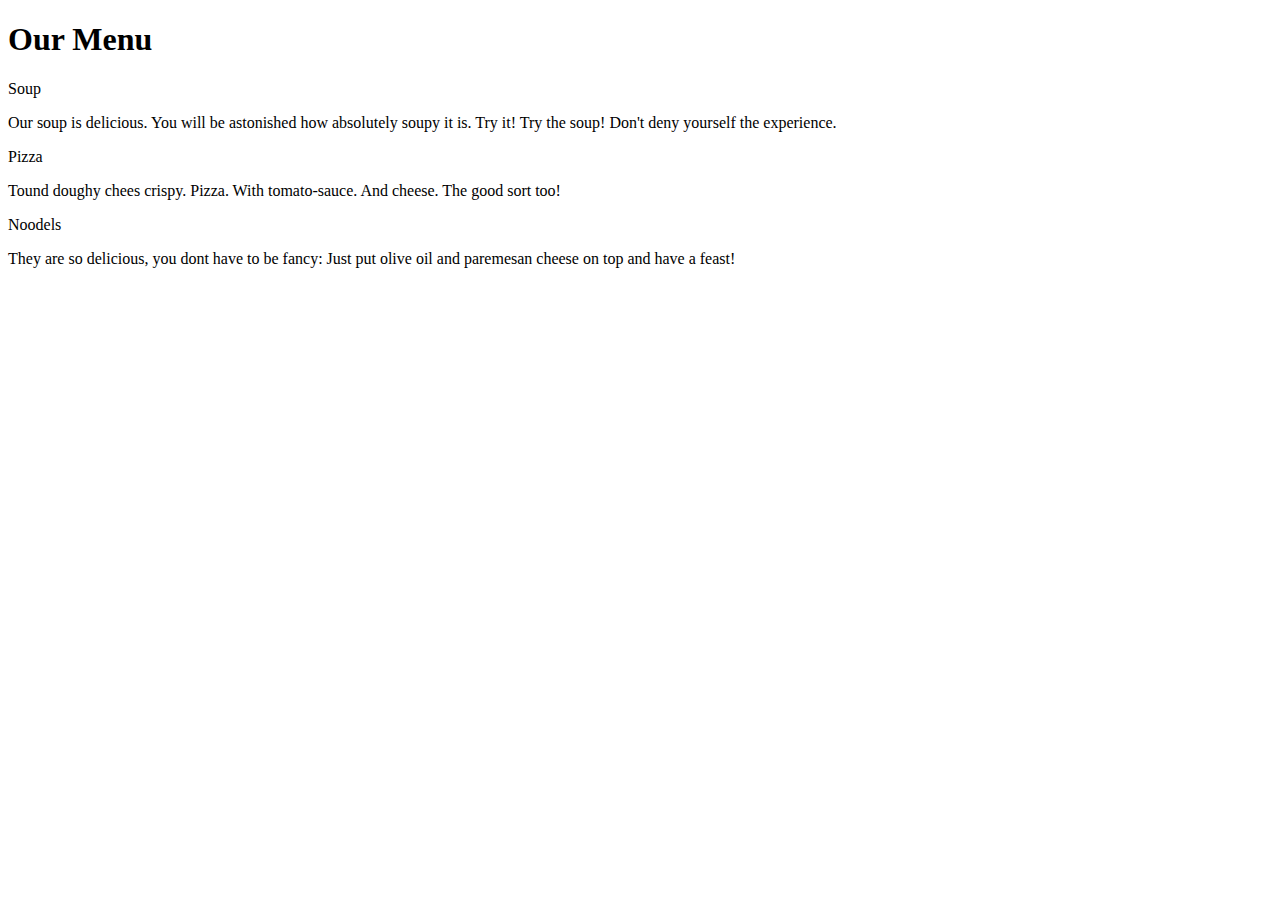
==== module2-solution/index.html @ e74d1fdf "added solution for first homework" ====
<!DOCTYPE html>
<head>
<link rel="stylesheet" href="styles.css">
</head>
<body>
<h1>
	Our Menu
</h1>
<div id="p1", class="dish">
	<div id="p1-inner", class="inner">
		<p id="p1-t", class="title">
		Soup
		</p>	
		<p id="p1-c", class="content">
		Our soup is delicious. You will be astonished how absolutely soupy it is. Try it! Try the soup! Don't deny yourself the experience.  
		</p>	
	</div>
</div>
<div id="p2", class="dish">
	<div id="p2-inner", class="inner">
		<p id="p2-t", class="title">Pizza</p>	
		<p id="p2-c", class="content">
		Tound doughy chees crispy. Pizza. With tomato-sauce. And cheese. The good sort too!  
		</p>	
	</div>
</div>
<div id="p3", class="dish">
	<div id="p3-inner", class="inner">
		<p id="p3-t", class="title">Noodels</p>	
		<p id="p3-c", class="content">
		They are so delicious, you dont have to be fancy: Just put olive oil and paremesan cheese on top and have a feast!  
		</p>	
	</div>
</div>
</body>
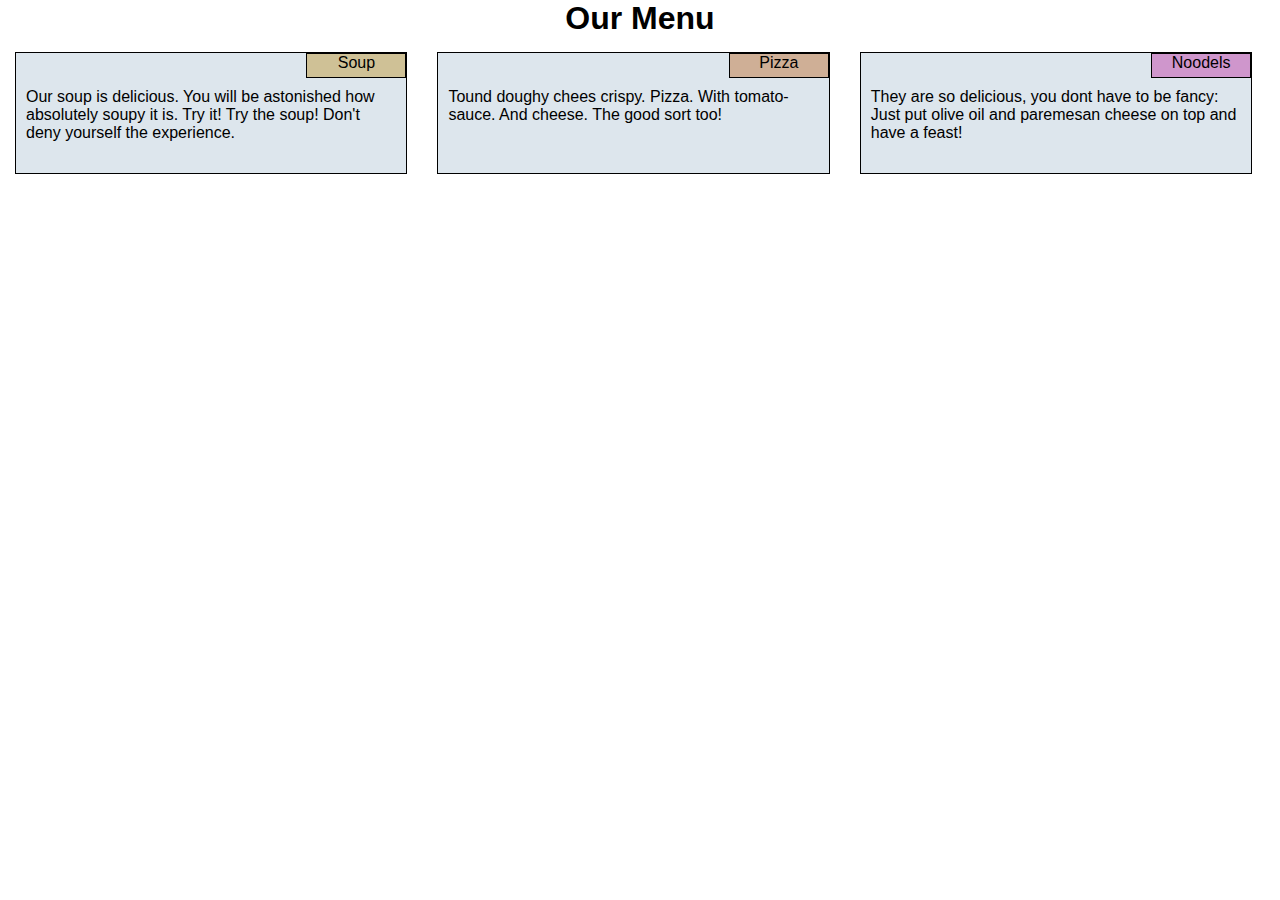
==== commit e1b6387e: "changed folders structure" ====
--- a/module2-solution/index.html
+++ b/module2-solution/index.html
@@ -1,6 +1,6 @@
 <!DOCTYPE html>
 <head>
-<link rel="stylesheet" href="styles.css">
+<link rel="stylesheet" href="./css/style.css">
 </head>
 <body>
 <h1>
--- a/module2-solution/css/style.css
+++ b/module2-solution/css/style.css
@@ -0,0 +1,60 @@
+* {
+	box-sizing: border-box;
+  	margin: 0;
+  	padding: 0;
+  	font-family: "Arial", sans-serif;
+}
+
+h1 {
+	text-align: center;
+}
+
+.title, .inner {
+  	border: 1px solid black;
+}
+
+.title {
+	position: absolute;
+	top:0;
+	right:0;
+  	width: 100px;
+  	height: 25px;
+  	text-align: center;
+}
+.content {  	
+	margin: 10px;
+	margin-top: 35px;
+	height: 75px;
+}
+.dish {	
+	padding: 15px;
+	float:left;
+	width: 33%;
+}
+.inner {
+	position: relative;
+	background-color: #DDE6ED;
+}
+@media (min-width: 768px) and (max-width: 991px){
+	.dish {
+		width: 50%;
+	}
+	#p3 {
+		width: 100%;
+	}
+}
+
+@media (max-width: 767px){
+	.dish{
+		width: 100%;
+	}
+}
+#p1-t {
+	background-color: #cfc196;
+}
+#p2-t {
+	background-color: #cfaf96;
+}
+#p3-t {
+	background-color: #cf96cc;
+}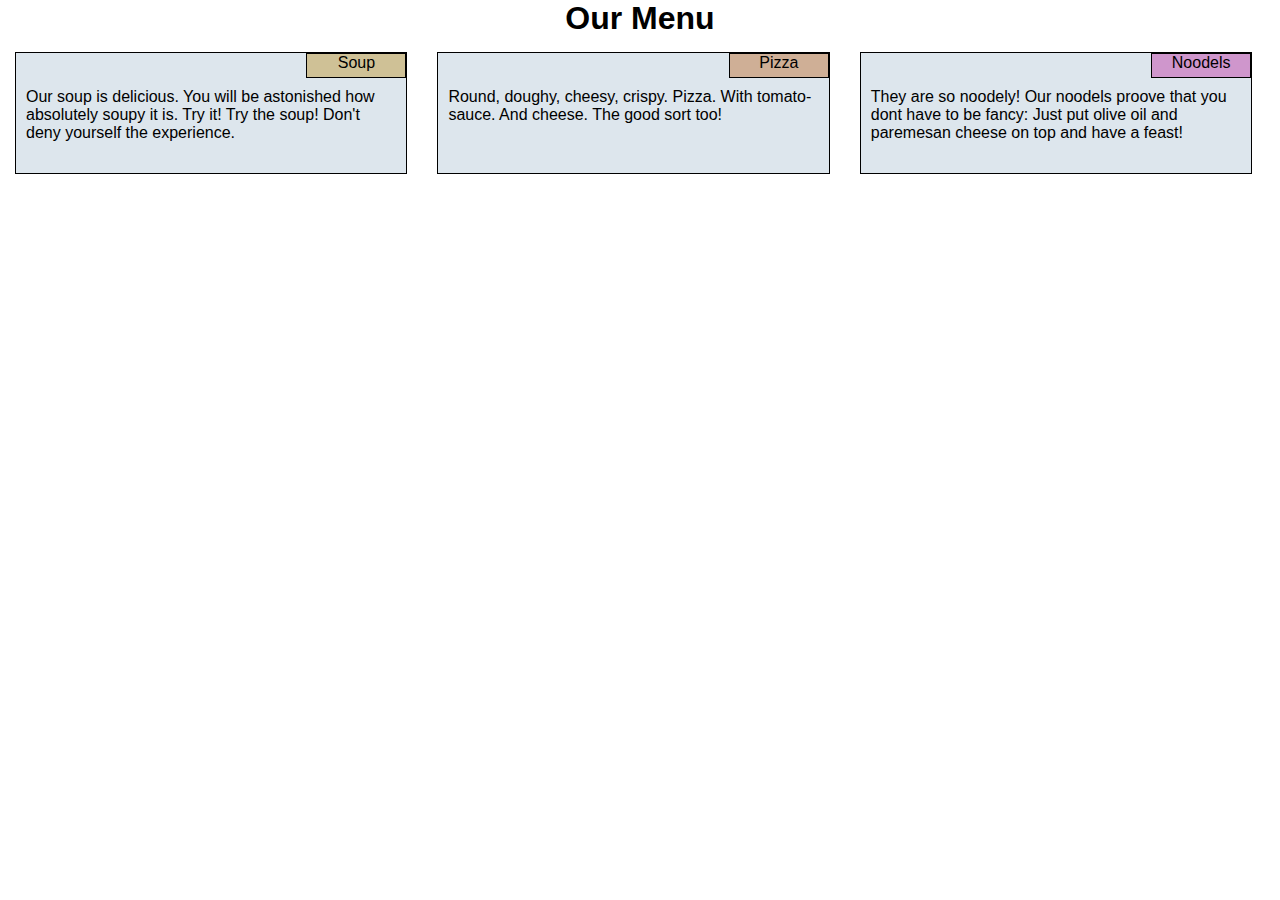
==== commit 538bea8a: "changed folders structure" ====
--- a/module2-solution/index.html
+++ b/module2-solution/index.html
@@ -20,7 +20,7 @@
 	<div id="p2-inner", class="inner">
 		<p id="p2-t", class="title">Pizza</p>	
 		<p id="p2-c", class="content">
-		Tound doughy chees crispy. Pizza. With tomato-sauce. And cheese. The good sort too!  
+		Round, doughy, cheesy, crispy. Pizza. With tomato-sauce. And cheese. The good sort too!  
 		</p>	
 	</div>
 </div>
@@ -28,7 +28,7 @@
 	<div id="p3-inner", class="inner">
 		<p id="p3-t", class="title">Noodels</p>	
 		<p id="p3-c", class="content">
-		They are so delicious, you dont have to be fancy: Just put olive oil and paremesan cheese on top and have a feast!  
+		They are so noodely! Our noodels proove that you dont have to be fancy: Just put olive oil and paremesan cheese on top and have a feast!  
 		</p>	
 	</div>
 </div>
